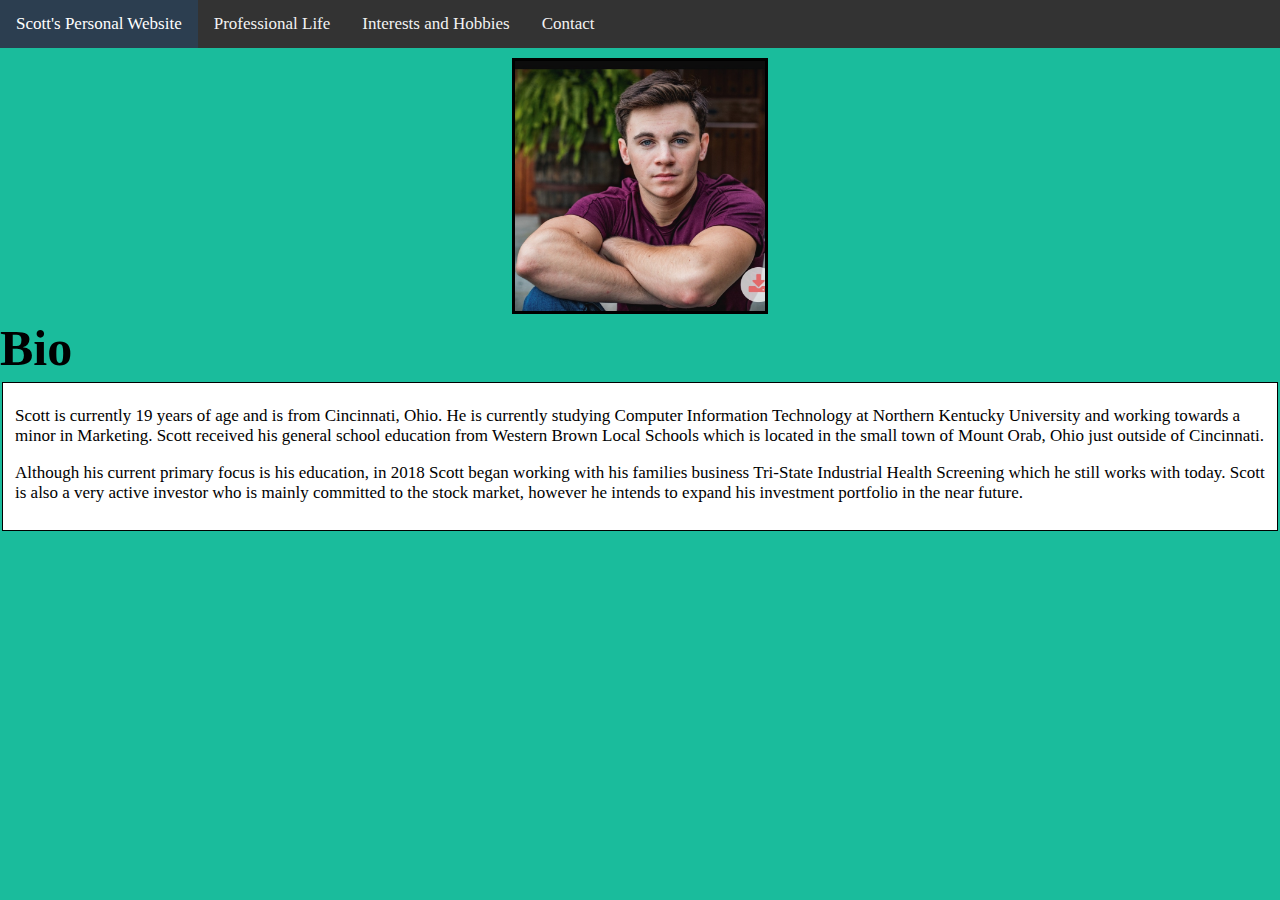
==== index.html @ 85ca4c10 "Renamed Home page to index" ====
<!DOCTYPE html>
<html>
	<head>
		<meta name="viewport" content="width=device-width, initial-scale=1">
		<link rel="stylesheet" href="https://cdnjs.cloudflare.com/ajax/libs/font-awesome/4.7.0/css/font-awesome.min.css">
		<link rel="stylesheet" href="PersonalSite.css">
		
	<script>
		function ReSize() {
			var x = document.getElementById("myTopnav");
				if (x.className === "topnav") {
					x.className += " responsive";
				  } else {
					x.className = "topnav";
				  }
				}
	</script>
	

	</head>
		<body>
			<div class="header">
				<div class="topnav" id="myTopnav">
					<a href="#Home" class="active">Scott's Personal Website</a>
					<a href="NewandImproved_ProfessionalPage.html">Professional Life</a>
					<a href="#contact">Interests and Hobbies</a>
					<a href="#about">Contact</a>
					<a href="javascript:void(0);" class="icon" onclick="ReSize()">
						<i class="fa fa-bars"></i>
					</a>
				</div>
				<!--<div style="margin-left: 20px; font-size: 50px">
					Scott's Personal Website
				</div>
			
				<div style="margin-left: 650px; margin-top: -60px; padding: 40px; font-size: 30px">
					<a href="NewandImproved_ProfessionalPage.html">Professional Life</a></hr></button>
					<a href="NewandImproved_Interests&HobbiesPage.html">Interests and Hobbies</a></hr>
					<a href="NewandImproved_ContactPage.html">Contact</a></hr>
				</div> -->
			</div>
		<form>
			<img style="display: block; margin-left: auto; margin-right: auto; margin-top: 10px;" width = 250 height = 250 src = "SeniorPic1.jpg"/>
			<h3>Bio</h3>
			<fieldset>
				
					<p>Scott is currently 19 years of age and is from Cincinnati, Ohio. He is currently studying Computer Information Technology at Northern Kentucky University and working towards a minor in Marketing. Scott received his general school education from Western Brown Local Schools which is located in the small town of Mount Orab, Ohio just outside of Cincinnati.</p>
					<p>Although his current primary focus is his education, in 2018 Scott began working with his families business Tri-State Industrial Health Screening which he still works with today. Scott is also a very active investor who is mainly committed to the stock market, however he intends to expand his investment portfolio in the near future.</p>
			</fieldset>
			<br>
			<br>
		</form>
		</body>



</html>
---- PersonalSite.css ----
.header{
			color: white;
			background-color: #2c3e50;
			
		}
		
		a{
			color: white;
		
		}
		
		body{
			margin:0px;
			background: #1abc9c;
		}
		
		fieldset{
			border:1px solid black;
			background-color: white;
		}
		
		img{
			border:3px solid black;
		}
		
		legend{
			font-size: 50px;
		}
		
		p{
			font-size: 17px;
		}
		
		h3{
			font-size:50px;
			margin-bottom: 5px;
			margin-top:5px;
		}
		
		.topnav {
		  overflow: hidden;
		  background-color: #333;
		}

		.topnav a {
		  float: left;
		  display: block;
		  color: #f2f2f2;
		  text-align: center;
		  padding: 14px 16px;
		  text-decoration: none;
		  font-size: 17px;
		}

		.topnav a:hover {
		  background-color: #ddd;
		  color: black;
		}

		.topnav a.active {
		  background-color: #2c3e50;
		  color: white;
		}

		.topnav .icon {
		  display: none;
		}

		@media screen and (max-width: 600px) {
		  .topnav a:not(:first-child) {display: none;}
		  .topnav a.icon {
			float: right;
			display: block;
		  }
		}

		@media screen and (max-width: 600px) {
	  .topnav.responsive {position: relative;}
	  .topnav.responsive .icon {
		position: absolute;
		right: 0;
		top: 0;
	  }
	  .topnav.responsive a {
		float: none;
		display: block;
		text-align: left;
	  }
	}
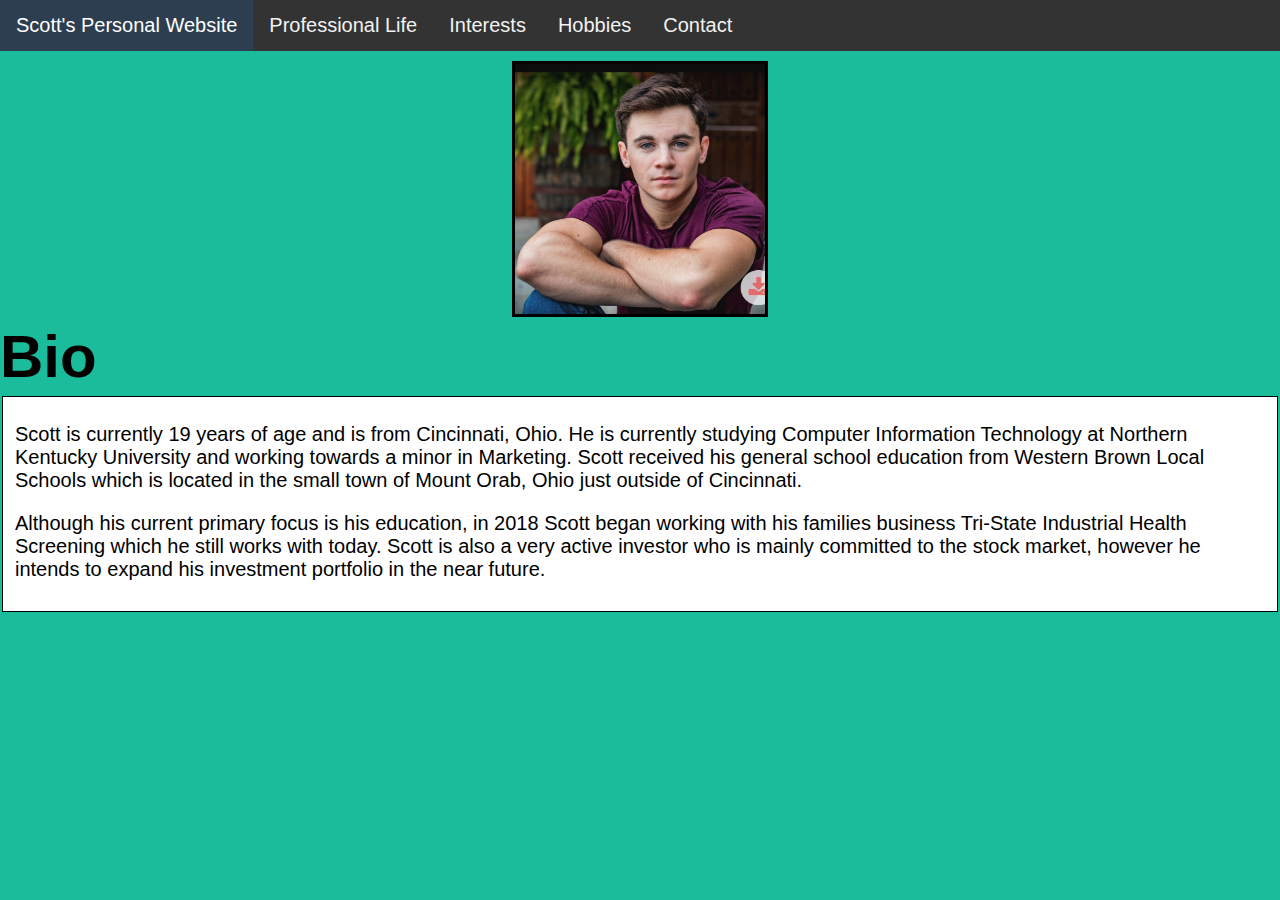
==== commit a6ea2c51: "Changed Font, added Hobbies page, increased margins between pics" ====
--- a/index.html
+++ b/index.html
@@ -4,27 +4,16 @@
 		<meta name="viewport" content="width=device-width, initial-scale=1">
 		<link rel="stylesheet" href="https://cdnjs.cloudflare.com/ajax/libs/font-awesome/4.7.0/css/font-awesome.min.css">
 		<link rel="stylesheet" href="PersonalSite.css">
-		
-	<script>
-		function ReSize() {
-			var x = document.getElementById("myTopnav");
-				if (x.className === "topnav") {
-					x.className += " responsive";
-				  } else {
-					x.className = "topnav";
-				  }
-				}
-	</script>
-	
-
+		<script src="Scripts.js"></script>
 	</head>
 		<body>
 			<div class="header">
 				<div class="topnav" id="myTopnav">
-					<a href="#Home" class="active">Scott's Personal Website</a>
+					<a href="index.html" class="active">Scott's Personal Website</a>
 					<a href="NewandImproved_ProfessionalPage.html">Professional Life</a>
-					<a href="#contact">Interests and Hobbies</a>
-					<a href="#about">Contact</a>
+					<a href="NewandImproved_InterestsPage.html">Interests</a>
+					<a href="NewandImproved_HobbiesPage.html">Hobbies</a>
+					<a href="NewandImproved_ContactPage.html">Contact</a>
 					<a href="javascript:void(0);" class="icon" onclick="ReSize()">
 						<i class="fa fa-bars"></i>
 					</a>
--- a/PersonalSite.css
+++ b/PersonalSite.css
@@ -4,9 +4,9 @@
 			
 		}
 		
-		a{
-			color: white;
-		
+		*{
+			font-family:'Baskerville Old Face', sans-serif;
+
 		}
 		
 		body{
@@ -28,11 +28,19 @@
 		}
 		
 		p{
-			font-size: 17px;
+			font-size: 20px;
+		}
+		
+		dt{
+			font-size: 25px;
+		}
+		
+		dd{
+			font-size: 20px;
 		}
 		
 		h3{
-			font-size:50px;
+			font-size:60px;
 			margin-bottom: 5px;
 			margin-top:5px;
 		}
@@ -49,7 +57,7 @@
 		  text-align: center;
 		  padding: 14px 16px;
 		  text-decoration: none;
-		  font-size: 17px;
+		  font-size: 20px;
 		}
 
 		.topnav a:hover {
